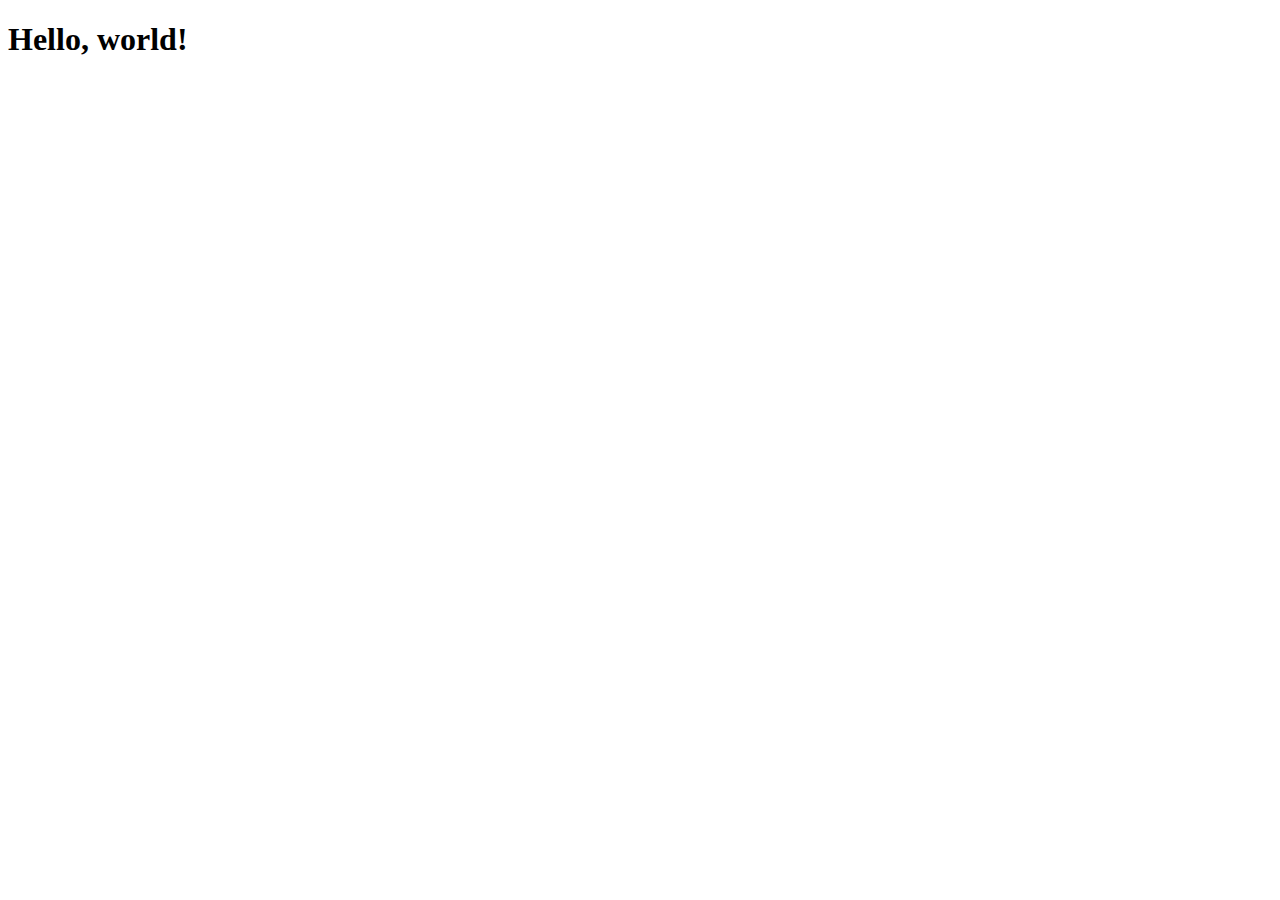
==== index.html @ 22ec5ab8 "primer comentario" ====
<!doctype html>
<html lang="en">

<head>
    <meta charset="utf-8">
    <meta name="viewport" content="width=device-width, initial-scale=1">
    <title>Bootstrap demo</title>
    <link href="https://cdn.jsdelivr.net/npm/bootstrap@5.2.0/dist/css/bootstrap.min.css" rel="stylesheet"
        integrity="sha384-gH2yIJqKdNHPEq0n4Mqa/HGKIhSkIHeL5AyhkYV8i59U5AR6csBvApHHNl/vI1Bx" crossorigin="anonymous">
</head>

<body>
    <h1>Hello, world!</h1>


    <!-- JS final del Body -->
    <script src="https://cdn.jsdelivr.net/npm/bootstrap@5.2.0/dist/js/bootstrap.bundle.min.js"
        integrity="sha384-A3rJD856KowSb7dwlZdYEkO39Gagi7vIsF0jrRAoQmDKKtQBHUuLZ9AsSv4jD4Xa"
        crossorigin="anonymous"></script>
</body>

</html>
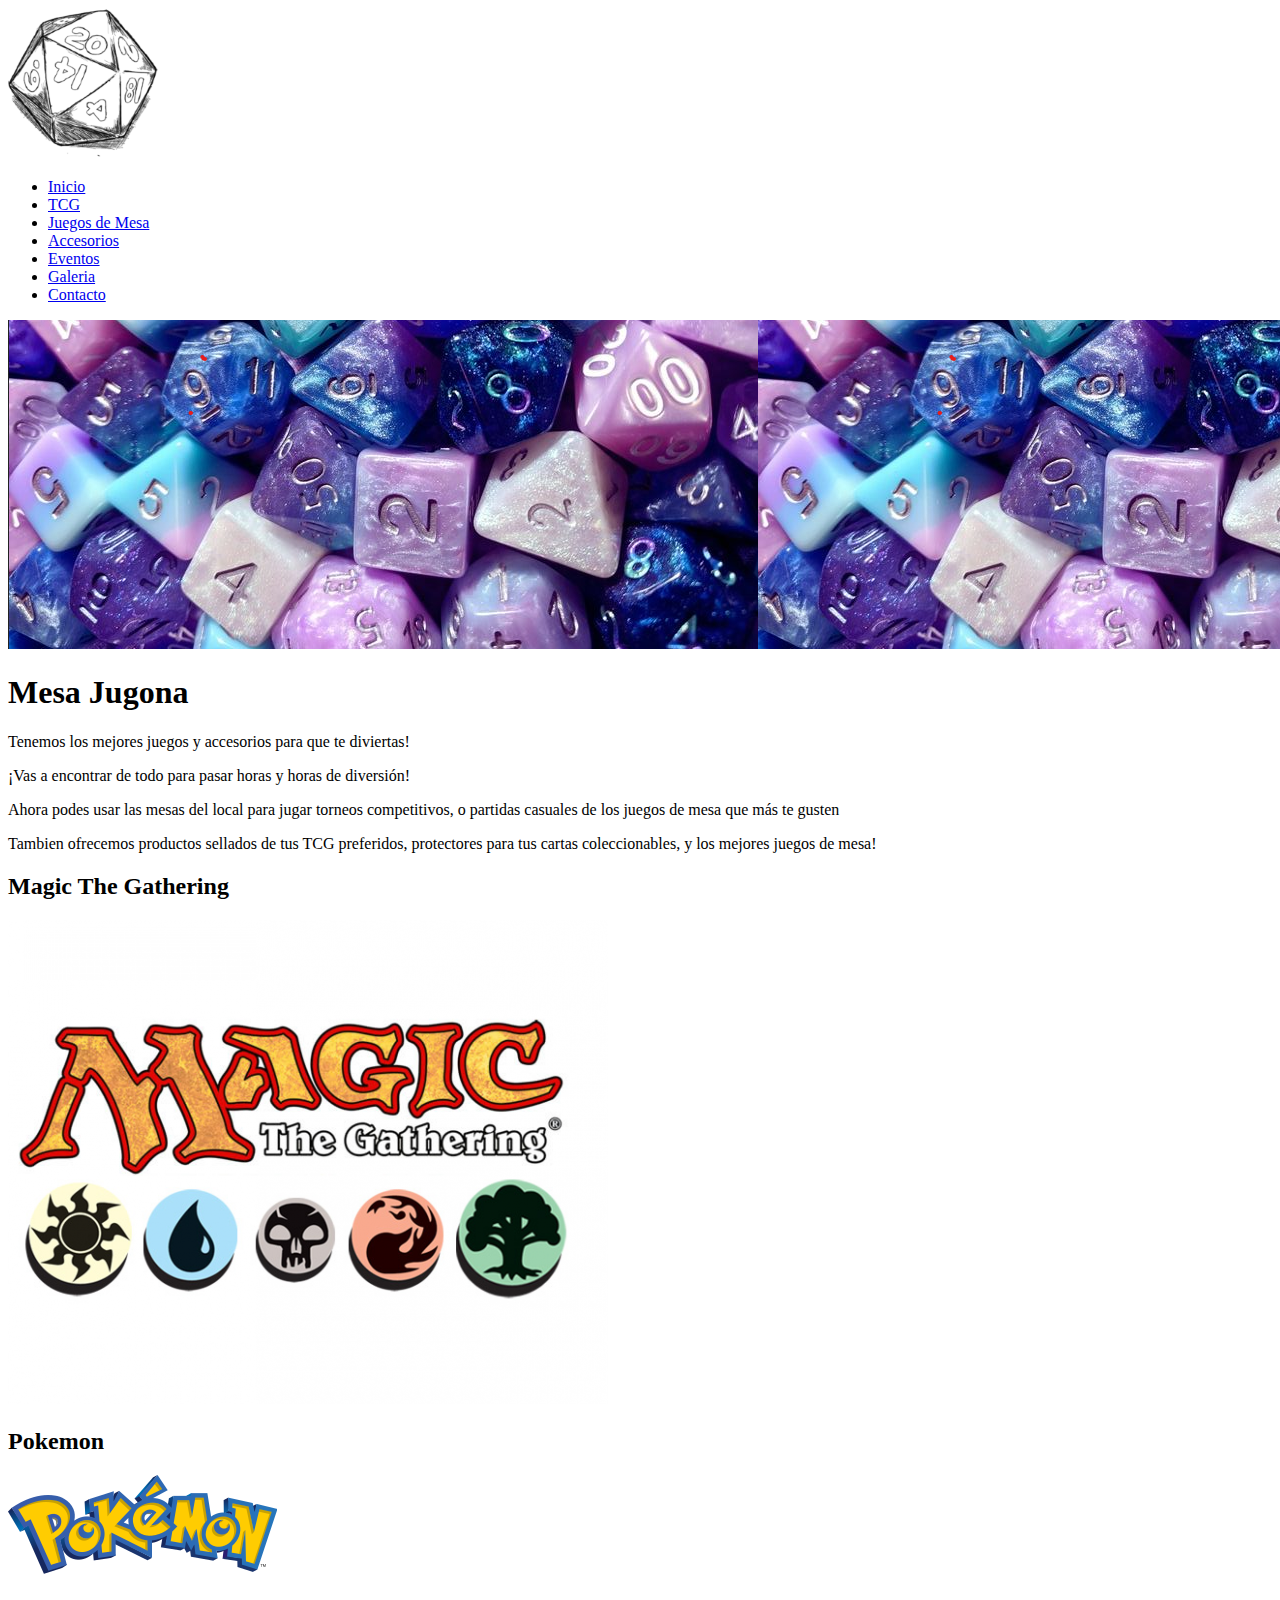
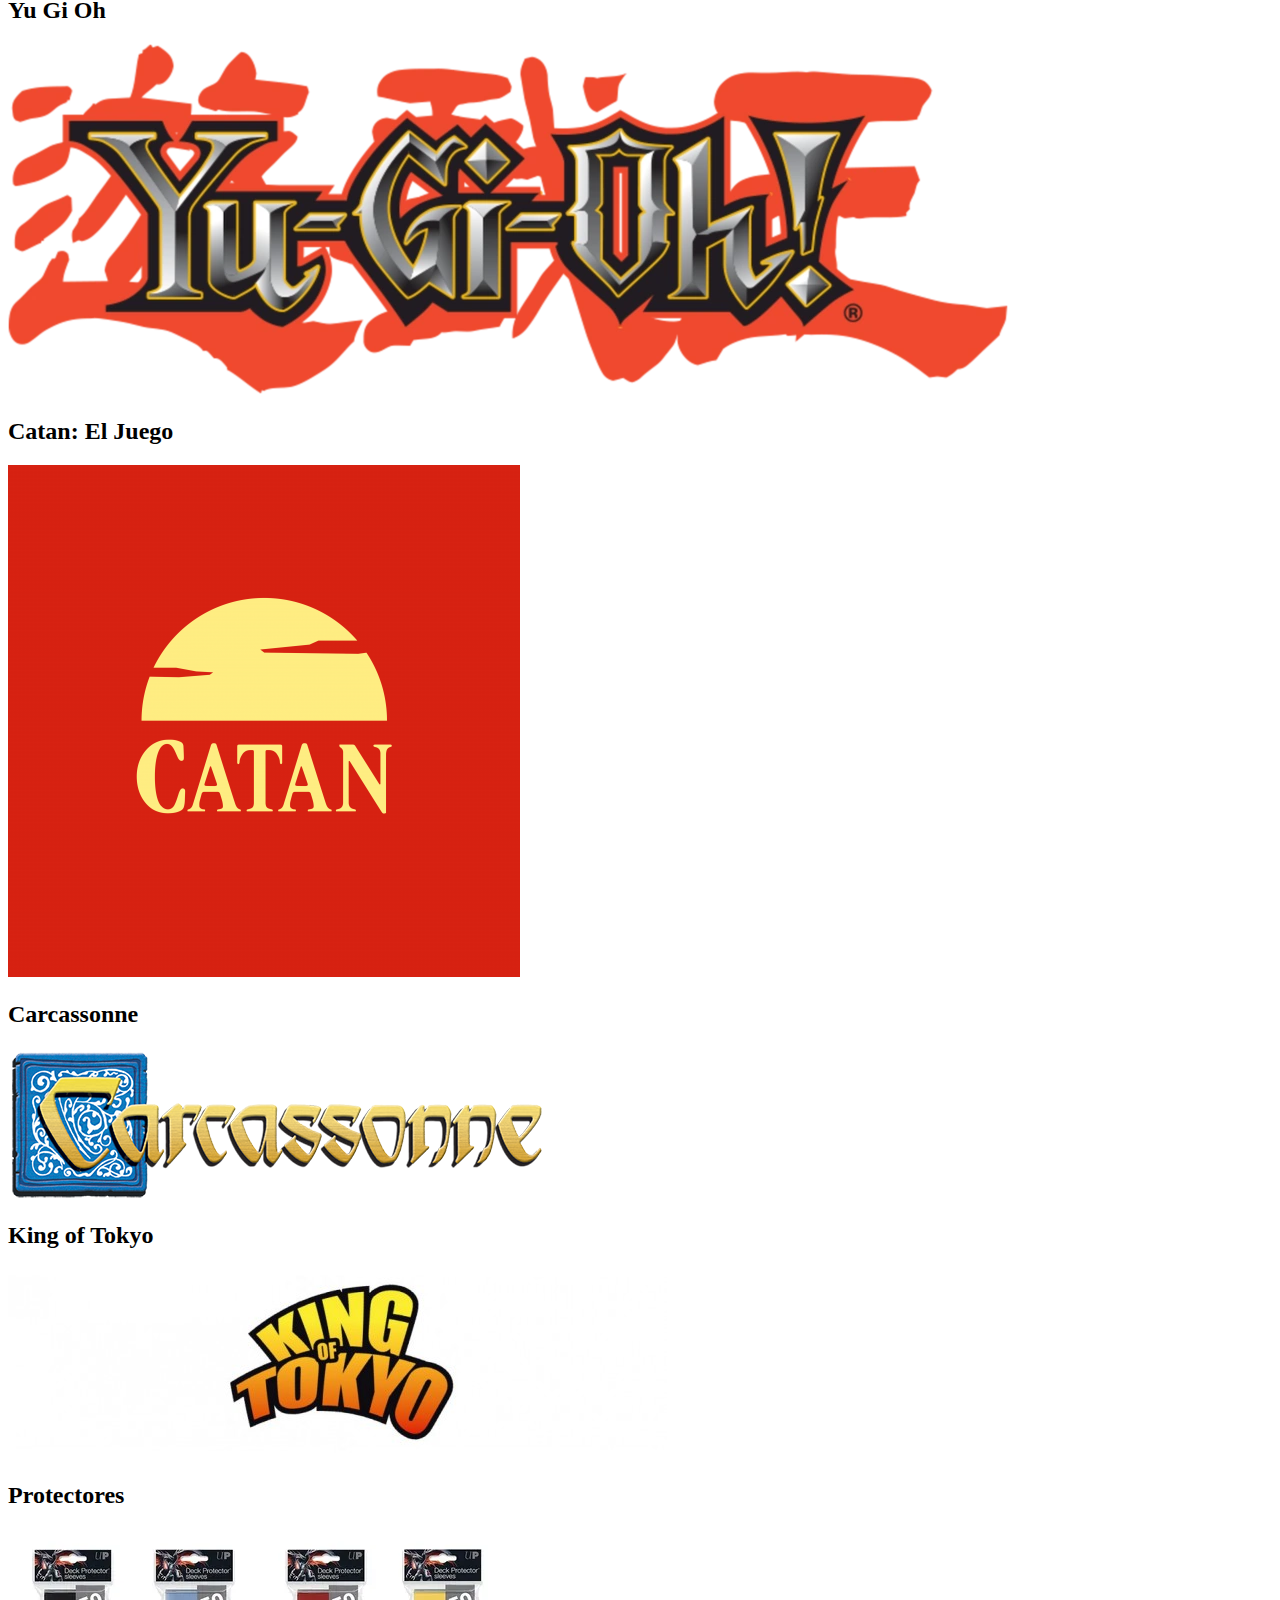
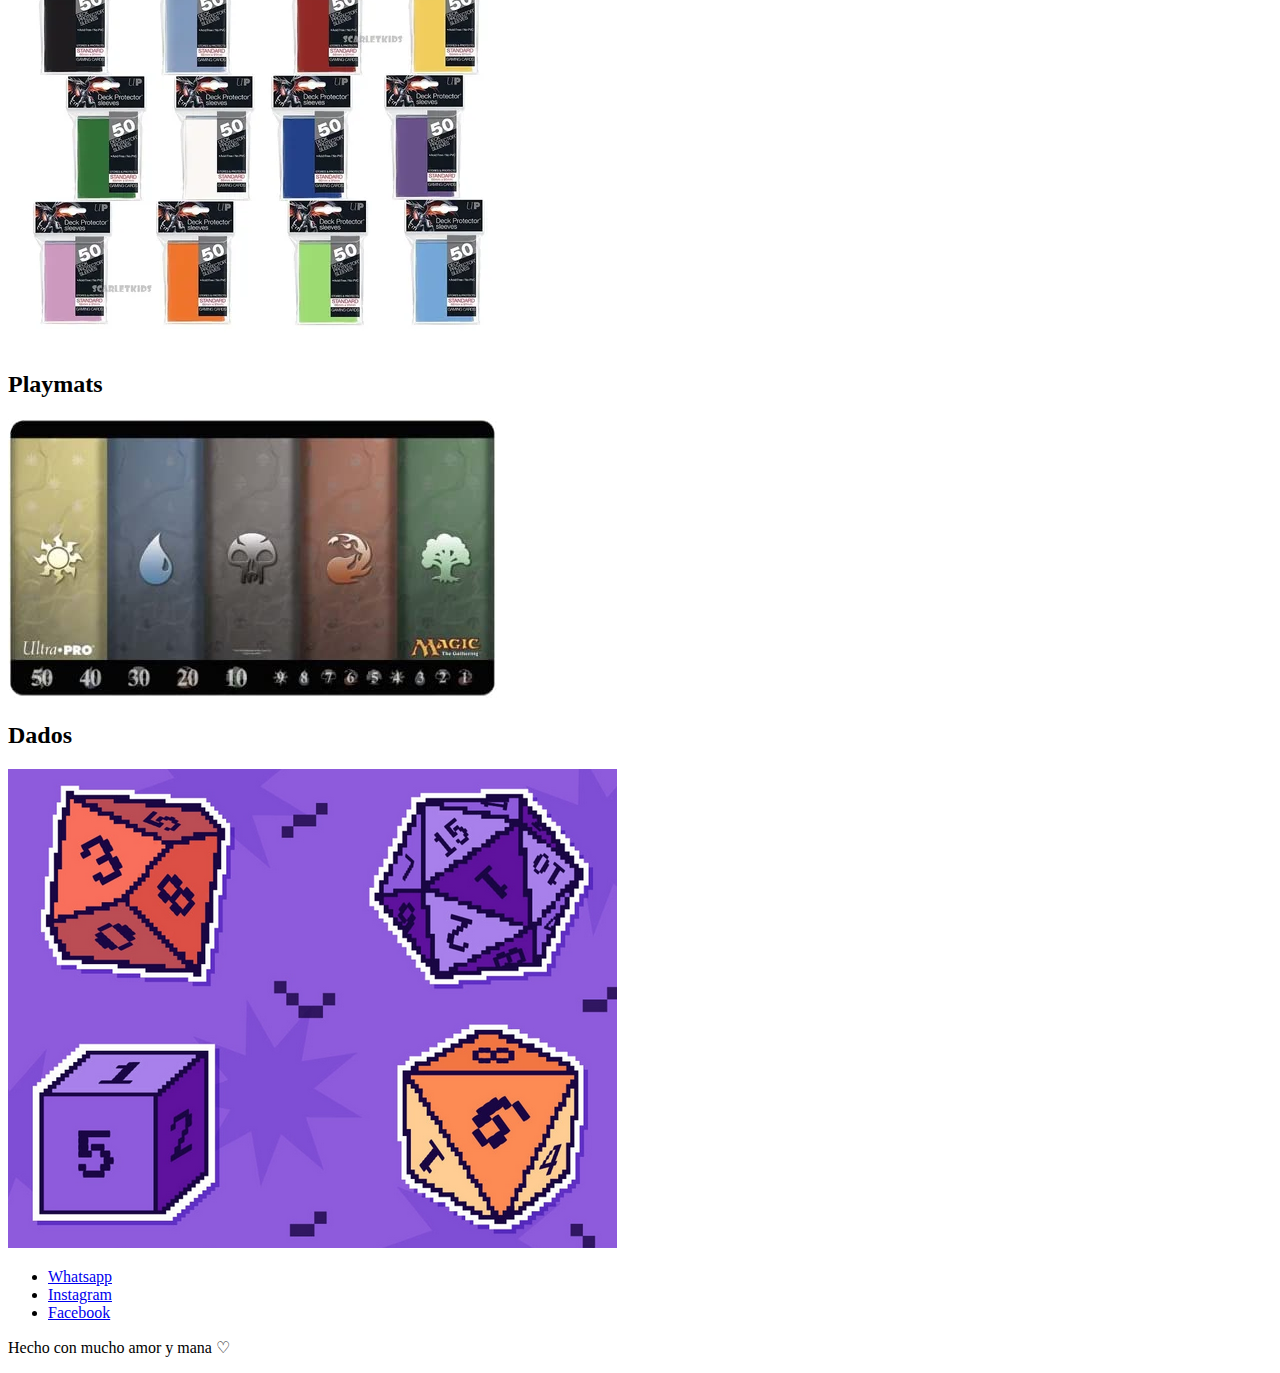
==== commit 80c21d38: "cargando contenido a los html, previo a linkear css + bootstrap" ====
--- a/index.html
+++ b/index.html
@@ -10,8 +10,91 @@
 </head>
 
 <body>
-    <h1>Hello, world!</h1>
+    <!-- header (se repite en los demas html) -->
+    <header class="header">
+        <a href="./index.html"><img src="./img/dados_logo.png" alt="Imagen Logo"></a>
+        <nav>
+            <ul>
+                <li><a href="./index.html">Inicio</a></li>
+                <li><a href="./pages/tcg.html">TCG</a></li>
+                <li><a href="./pages/juegosDeMesa.html">Juegos de Mesa</a></li>
+                <li><a href="./pages/accesorios.html">Accesorios</a></li>
+                <li><a href="./pages/eventos.html">Eventos</a></li>
+                <li><a href="./pages/galeria.html">Galeria</a></li>
+                <li><a href="./pages/contacto.html">Contacto</a></li>
+            </ul>
+        </nav>
+    </header>
 
+    <!-- main (cambiar main de cada html para poder personalizarlos) -->
+    <main class="mainIndex">
+        <div class="banner">
+            <img src="./img/baner2.png" alt="Banner Grande">
+        </div>
+        <h1 class="tituloUno animate__animated animate__rubberBand">Mesa Jugona</h1>
+        <section class="parrafoInfo">
+            <p>Tenemos los mejores juegos y accesorios para que te diviertas!</p>
+            <p>¡Vas a encontrar de todo para pasar horas y horas de diversión!</p>
+            <p>Ahora podes usar las mesas del local para jugar torneos competitivos, o partidas casuales de los
+                juegos
+                de mesa
+                que más te gusten</p>
+            <p>Tambien ofrecemos productos sellados de tus TCG preferidos, protectores para tus cartas
+                coleccionables, y
+                los mejores juegos de mesa!</p>
+        </section>
+        <section class="contenidoMesa">
+            <!-- <h2 class="tituloDos">Trading Card Games</h2> -->
+            <div>
+                <h2 class="tituloDos"> Magic The Gathering </h2>
+                <img class="imgMesa" src="./img/mtg_logo2.png" alt="MTG Logo">
+            </div>
+            <div>
+                <h2 class="tituloDos"> Pokemon </h2>
+                <img class="imgMesa" src="./img/pokemon_logo.png" alt="Pokemon Logo">
+            </div>
+            <div>
+                <h2 class="tituloDos">Yu Gi Oh</h2>
+                <img class="imgMesa" src="./img/yugioh_logo.png" alt="YuGiOh Logo">
+            </div>
+            <!-- <h2 class="tituloDos">Juegos de Mesa</h2> -->
+            <div>
+                <h2 class="tituloDos">Catan: El Juego</h2>
+                <img class="imgMesa" src="./img/catan_logo.png" alt="Catan Logo">
+            </div>
+            <div>
+                <h2 class="tituloDos">Carcassonne</h2>
+                <img class="imgMesa" src="./img/carcassonne_logo.png" alt="Carcassonne Logo">
+            </div>
+            <div>
+                <h2 class="tituloDos">King of Tokyo</h2>
+                <img class="imgMesa" src="./img/koft_logo1.png" alt="KofT Logo">
+            </div>
+            <!-- <h2 class="tituloDos">Accesorios</h2> -->
+            <div>
+                <h2 class="tituloDos">Protectores</h2>
+                <img class="imgMesa" src="./img/protectores_ultrapro_img.png" alt="protectores">
+            </div>
+            <div>
+                <h2 class="tituloDos">Playmats</h2>
+                <img class="imgMesa" src="./img/playmat1.png" alt="playmats">
+            </div>
+            <div>
+                <h2 class="tituloDos">Dados</h2>
+                <img class="imgMesa" src="./img/dados2.png" alt="dados">
+            </div>
+        </section>
+    </main>
+
+    <!-- footer -->
+    <footer class="footer">
+        <ul>
+            <li><a href="#">Whatsapp</a></li>
+            <li><a href="#">Instagram</a></li>
+            <li><a href="#">Facebook</a></li>
+        </ul>
+        <p class="footerPar">Hecho con mucho amor y mana ♡</p>
+    </footer>
 
     <!-- JS final del Body -->
     <script src="https://cdn.jsdelivr.net/npm/bootstrap@5.2.0/dist/js/bootstrap.bundle.min.js"
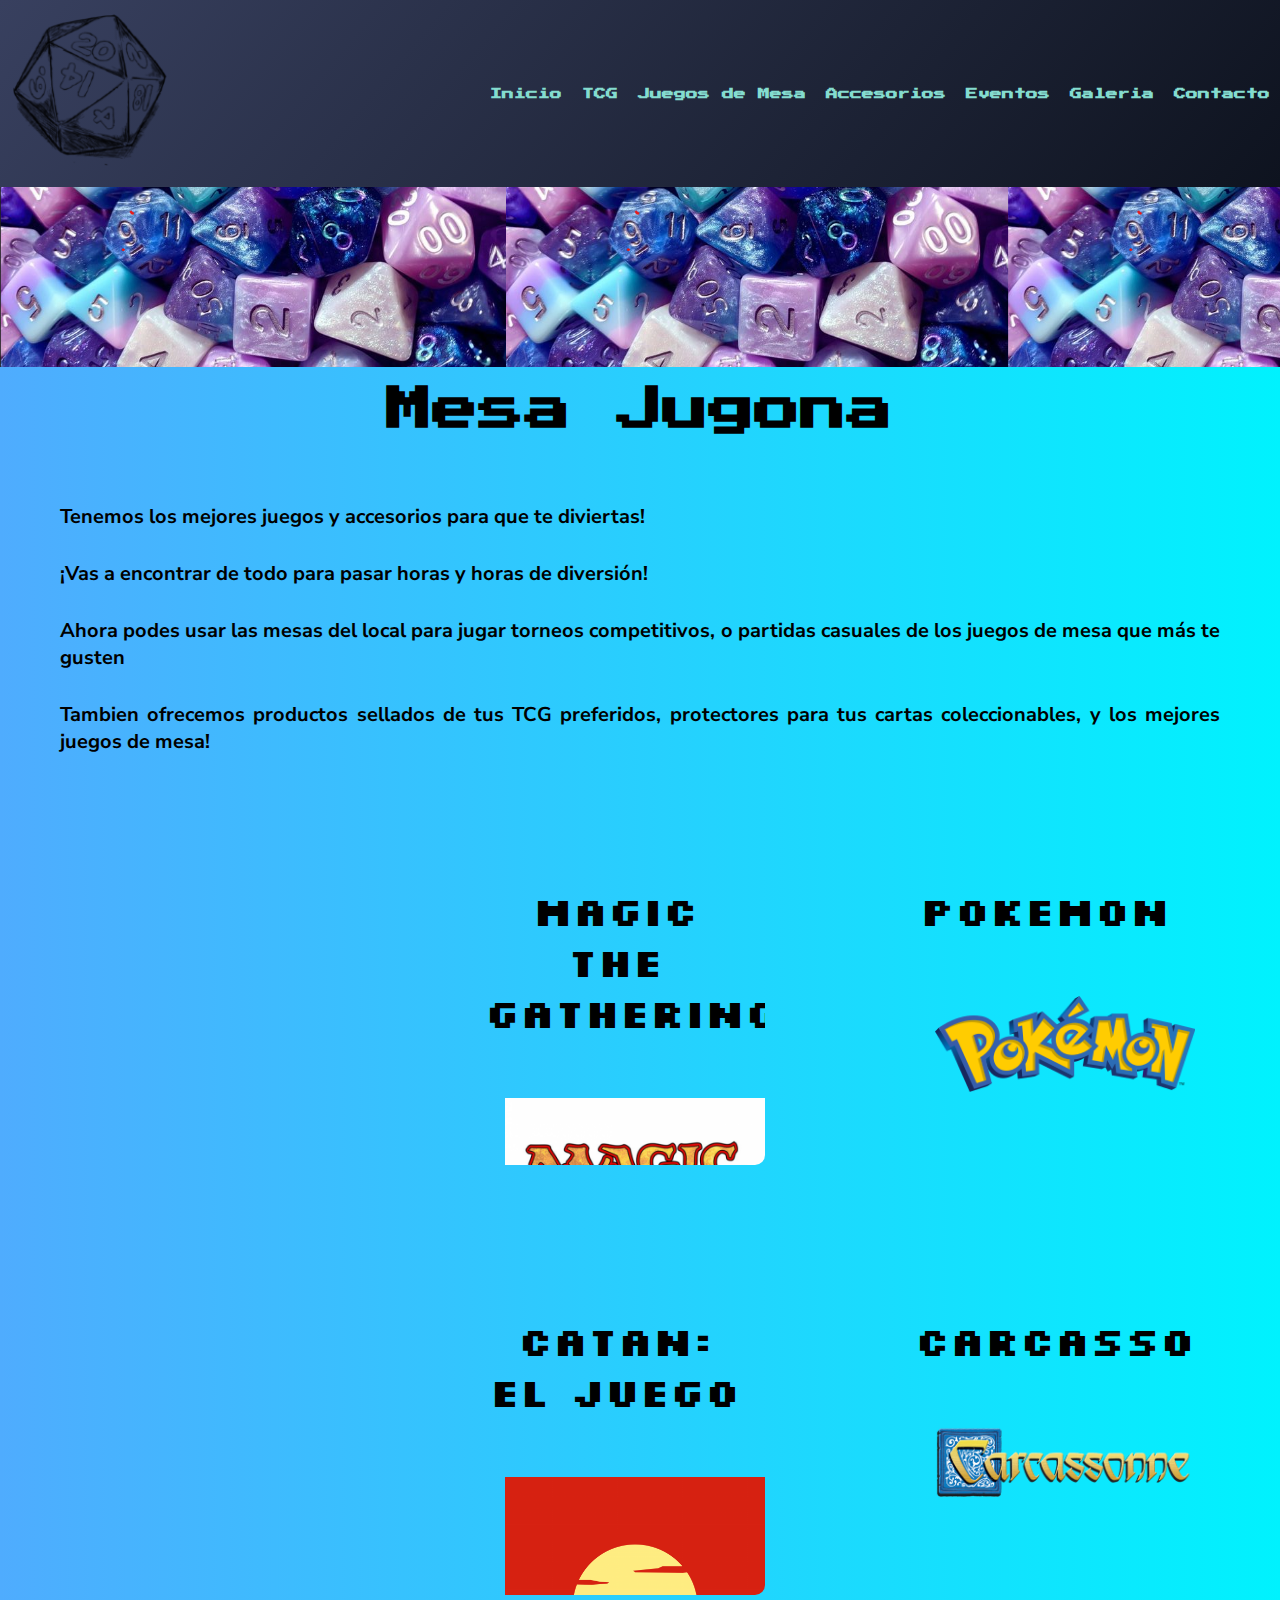
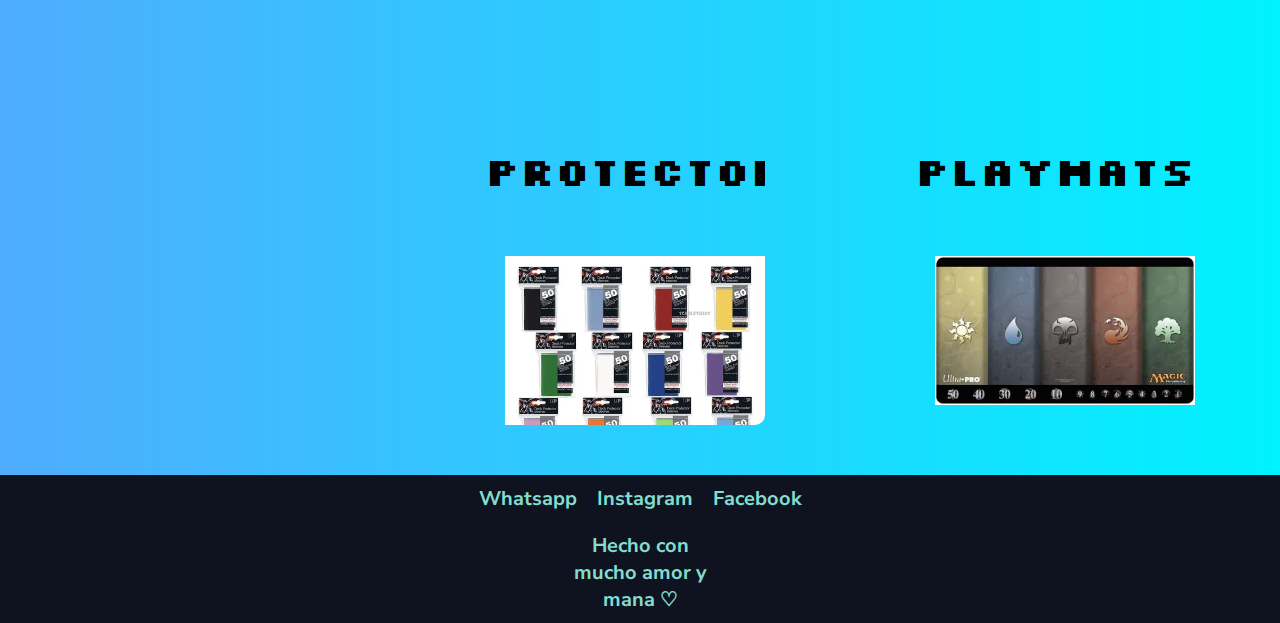
==== commit f8bfc6bf: "correcion links html + linkeo css" ====
--- a/index.html
+++ b/index.html
@@ -7,6 +7,7 @@
     <title>Bootstrap demo</title>
     <link href="https://cdn.jsdelivr.net/npm/bootstrap@5.2.0/dist/css/bootstrap.min.css" rel="stylesheet"
         integrity="sha384-gH2yIJqKdNHPEq0n4Mqa/HGKIhSkIHeL5AyhkYV8i59U5AR6csBvApHHNl/vI1Bx" crossorigin="anonymous">
+    <link rel="stylesheet" href="./css/style.css">
 </head>
 
 <body>
--- a/css/style.css
+++ b/css/style.css
@@ -0,0 +1,273 @@
+@import url('https://fonts.googleapis.com/css2?family=Nunito+Sans:wght@200&family=Press+Start+2P&family=Roboto&family=Silkscreen&display=swap');
+/* font-family: 'Nunito Sans', sans-serif;
+font-family: 'Roboto', sans-serif;
+font-family: 'Press Start 2P', cursive;
+font-family: 'Silkscreen', cursive; */
+
+/* Paleta de Colores
+--rich-black-fogra-29: #0e131fff;
+--middle-blue-green: #84dccfff;
+--uranian-blue: #a6d9f7ff;
+--slate-gray: #6b717eff;
+--independence: #38405fff; */
+
+/* Mobile Last / Reseteo */
+* {
+  margin: 0;
+  padding: 0;
+  box-sizing: border-box;
+}
+
+/* Header (logo + navbar + footer) */
+.header {
+  background: linear-gradient(130deg, #38405fff 0%, #0e131fff 100%);
+  display: flex;
+  justify-content: space-between;
+  align-items: center;
+  /* animation-name: headerColor;
+  animation-duration: 5s;
+  animation-iteration-count: infinite;
+  animation-delay: 2s; */
+}
+.header img {
+  width: 180px;
+  padding: 20px;
+  /* transform: translate(90px, 10px); */
+}
+.header img:hover {
+  transform: scale(1.1, 1.1);
+}
+.header ul {
+  font-family: 'Press Start 2P';
+  font-size: 12px;
+  color: #6b717eff;
+  list-style: none;
+  display: flex;
+}
+
+.header li,
+.footer li {
+  margin: 10px;
+}
+
+.header a,
+.footer a {
+  color: #84dccf;
+  text-decoration: none;
+}
+
+.header a:hover,
+.footer a:hover {
+  color: #38405fff;
+  font-weight: bold;
+}
+
+/* Footer */
+.footer {
+  background-color: #0e131fff;
+}
+.footer ul {
+  display: flex;
+  list-style: none;
+  width: 180px;
+  margin: 0 auto;
+  justify-content: center;
+}
+.footer p {
+  width: 180px;
+  margin: 0 auto;
+  color: #84dccf;
+  text-align: center;
+  justify-content: center;
+}
+
+/* Presets */
+body {
+  font-family: 'Nunito Sans', sans-serif;
+  font-size: 20px;
+  font-weight: bolder;
+  background-color: #a6d9f7;
+}
+main {
+  min-height: 90vh;
+  background-image: linear-gradient(to right, #4facfe 0%, #00f2fe 100%);
+}
+p {
+  margin: 10px;
+  padding: 10px;
+  text-align: justify;
+  justify-content: center;
+}
+a {
+  text-decoration: none;
+}
+
+.tituloUno {
+  font-family: 'Press Start 2P';
+  text-align: center;
+  font-size: 46px;
+  font-weight: bold;
+  margin: 10px;
+  padding: 10px;
+}
+.tituloUno:hover {
+  transform: skew(-12deg);
+}
+.tituloDos {
+  font-family: 'Silkscreen', cursive;
+  text-align: center;
+  font-size: 40px;
+  font-weight: bold;
+  margin: 10px;
+  padding: 10px;
+}
+.tituloDos:hover {
+  transform: skew(-12deg);
+}
+.tituloTres {
+  font-family: 'Silkscreen', cursive;
+  text-align: center;
+  font-size: 30px;
+  font-style: oblique;
+  font-weight: bold;
+  margin: 10px;
+  padding: 10px;
+}
+.imgMesa {
+  max-width: 300px;
+  margin: 20px;
+  padding: 20px;
+}
+.formularioMesa form {
+  display: flex;
+  align-items: flex-start;
+  margin: 10px;
+  padding: 20px;
+  flex-direction: column;
+}
+input:focus {
+  border-radius: 10px;
+  background-color: #d7dde9;
+  transition: .5s;
+}
+.infoMesa {
+  display: flex;
+  align-items: flex-start;
+  margin: 0 auto;
+  padding: 30px;
+  flex-direction: column;
+}
+
+
+/* Banner */
+.banner {
+  max-height: 180px;
+  overflow: hidden;
+}
+.banner img {
+  max-width: 100vw;
+}
+
+.mainIndex .contenidoMesa {
+    justify-content: space-around;
+}
+.parrafoInfo {
+  margin: 20px;
+  padding: 20px;
+  text-align: justify;
+}
+
+/* Grid Index */
+.contenidoMesa {
+  max-width: 450px;
+  margin: 0 auto;
+  display: grid;
+  grid-template-columns: repeat(3, 1fr);
+  grid-template-rows: repeat(3, 1fr);
+  /* align-items: center;
+  justify-items: center; */
+  text-align: center;
+  justify-content: space-around;
+  column-gap: 30px;
+  row-gap: 30px;
+}
+.contenidoMesa div {
+  margin: 50px;
+  width: 300px;
+  height: 300px;
+  overflow: hidden;
+  border-radius: 10px;
+}
+.contenidoMesa img {
+  max-width: 300px;
+}
+
+/* GRID Galeria */
+.gridGaleria {
+  max-width: 450px;
+  margin: 0 auto;
+  display: grid;
+  grid-template-columns: repeat(3, 1fr);
+  align-items: center;
+  justify-items: center;
+  justify-content: center;
+  column-gap: 15px;
+  row-gap: 15px;
+}
+.gridGaleria div {
+  width: 300px;
+  height: 300px;
+  overflow: hidden;
+  border-radius: 10px;
+}
+.gridGaleria img {
+  max-width: 300px;
+}
+ 
+/* KEYFRAMES */
+@keyframes headerColor {
+  0% {
+    background-image: #a3b0e4;
+    transition: 1s;
+  }
+  50% {
+    background-image: #7c3ba1;
+    transition: 1s;
+  }
+  100% {
+    background-image: #8c1ef3;
+    transition: 1s;
+  }
+}
+
+/* MEDIA QUERYS (siempre al final) */
+@media (max-width: 850px) {
+  .contenidoMesa {
+    grid-template-columns: repeat(2, 1fr);
+  }
+  .gridGaleria {
+    grid-template-columns: repeat(2, 1fr);
+  }
+}
+
+@media (max-width: 680px) {
+  .header {
+    flex-direction: column;
+  }
+  .contenidoMesa {
+    grid-template-columns: repeat(1, 1fr);
+  }
+  .gridGaleria {
+    grid-template-columns: repeat(1, 1fr);
+  }
+  .mapaMesa {
+    display: none;
+  }
+  .footer ul {
+    width: 180px;
+  }
+
+  form {
+    display: none;
+  }
+}
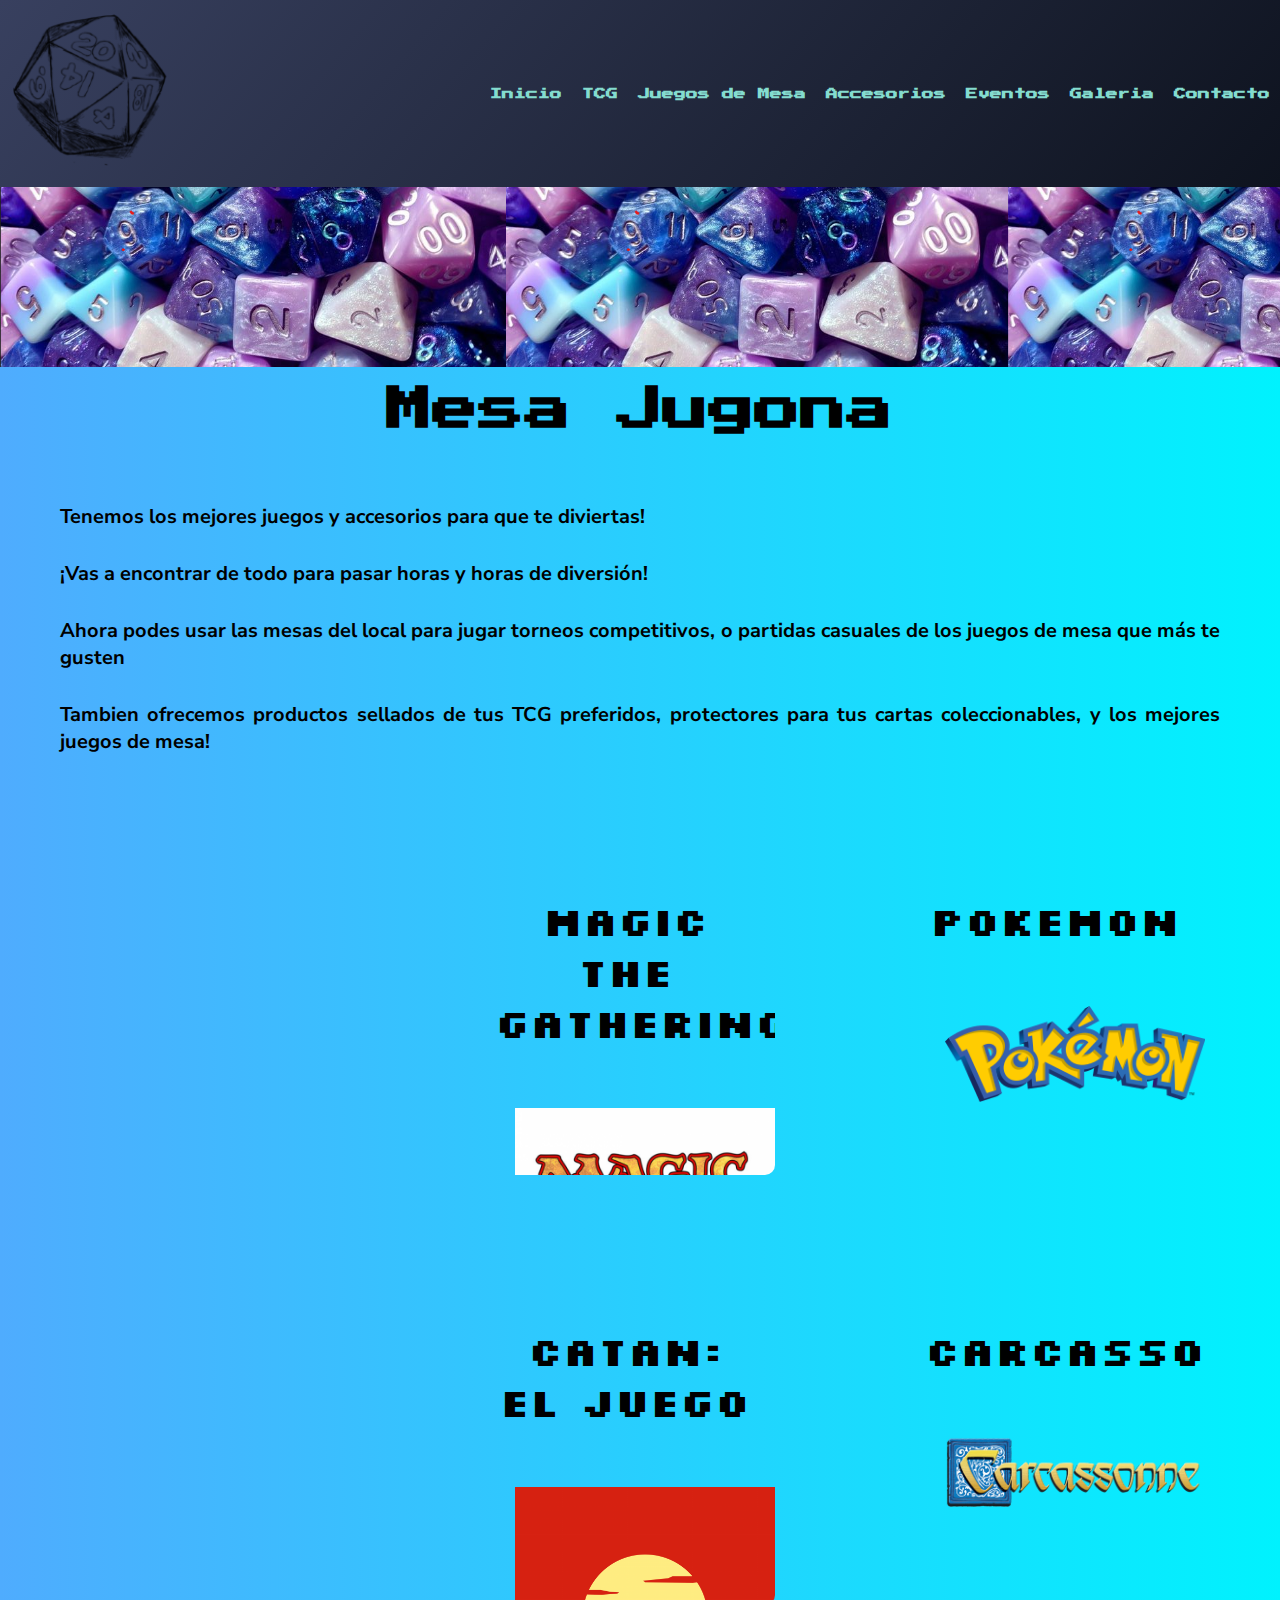
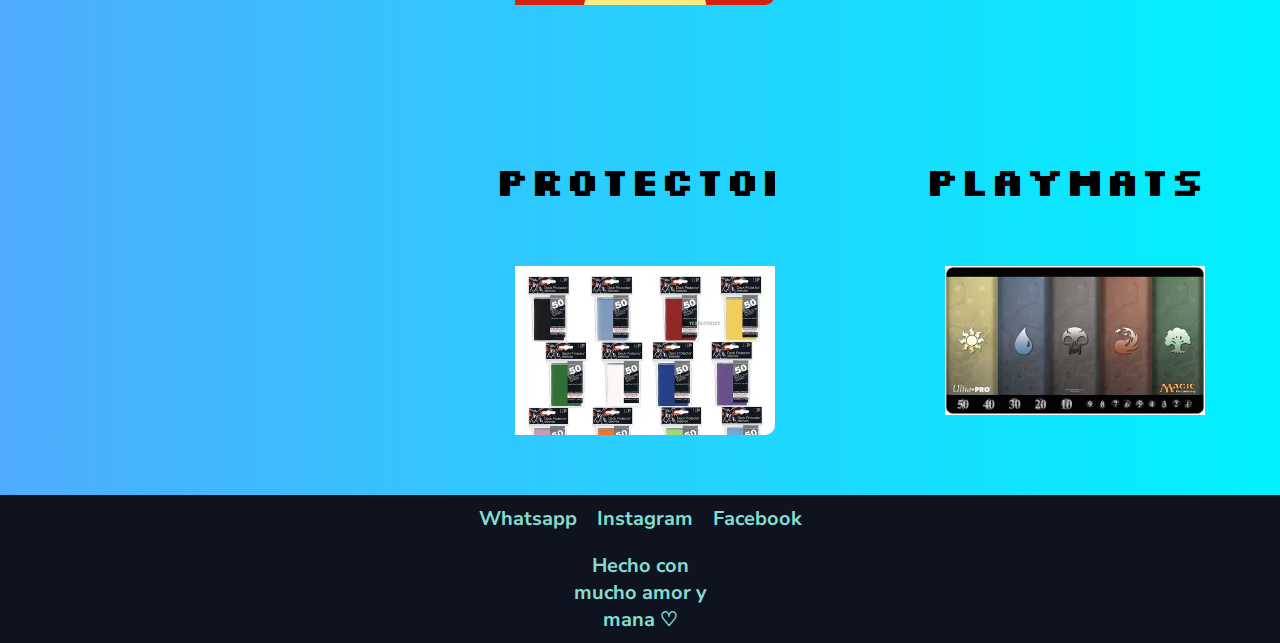
==== commit 8e87f6d9: "sumando algunos bootstraps" ====
--- a/index.html
+++ b/index.html
@@ -14,7 +14,7 @@
     <!-- header (se repite en los demas html) -->
     <header class="header">
         <a href="./index.html"><img src="./img/dados_logo.png" alt="Imagen Logo"></a>
-        <nav>
+        <nav class="navbar">
             <ul>
                 <li><a href="./index.html">Inicio</a></li>
                 <li><a href="./pages/tcg.html">TCG</a></li>
--- a/css/style.css
+++ b/css/style.css
@@ -92,11 +92,17 @@
   min-height: 90vh;
   background-image: linear-gradient(to right, #4facfe 0%, #00f2fe 100%);
 }
+section {
+  margin: 10px;
+  padding: 10px;
+  text-align: justify;
+  justify-content: center;
+}
 p {
   margin: 10px;
   padding: 10px;
-  text-align: justify;
-  justify-content: center;
+  /* text-align: justify;
+  justify-content: center; */
 }
 a {
   text-decoration: none;
@@ -223,6 +229,21 @@
 .gridGaleria img {
   max-width: 300px;
 }
+
+.gridbst {
+  border: solid black 3px;
+}
+
+.spanEventos {
+  margin: 10px;
+  padding: 10px;
+  border: solid black 3px;
+}
+
+.contactoAccordion {
+  margin: 10px;
+  padding: 10px;
+}
  
 /* KEYFRAMES */
 @keyframes headerColor {
@@ -241,7 +262,9 @@
 }
 
 /* MEDIA QUERYS (siempre al final) */
-@media (max-width: 850px) {
+
+/* class:"col-xs-2 col-md-3 col-lg-4" */
+@media (max-width: 768px) {
   .contenidoMesa {
     grid-template-columns: repeat(2, 1fr);
   }
@@ -250,7 +273,7 @@
   }
 }
 
-@media (max-width: 680px) {
+@media (max-width: 576px) {
   .header {
     flex-direction: column;
   }
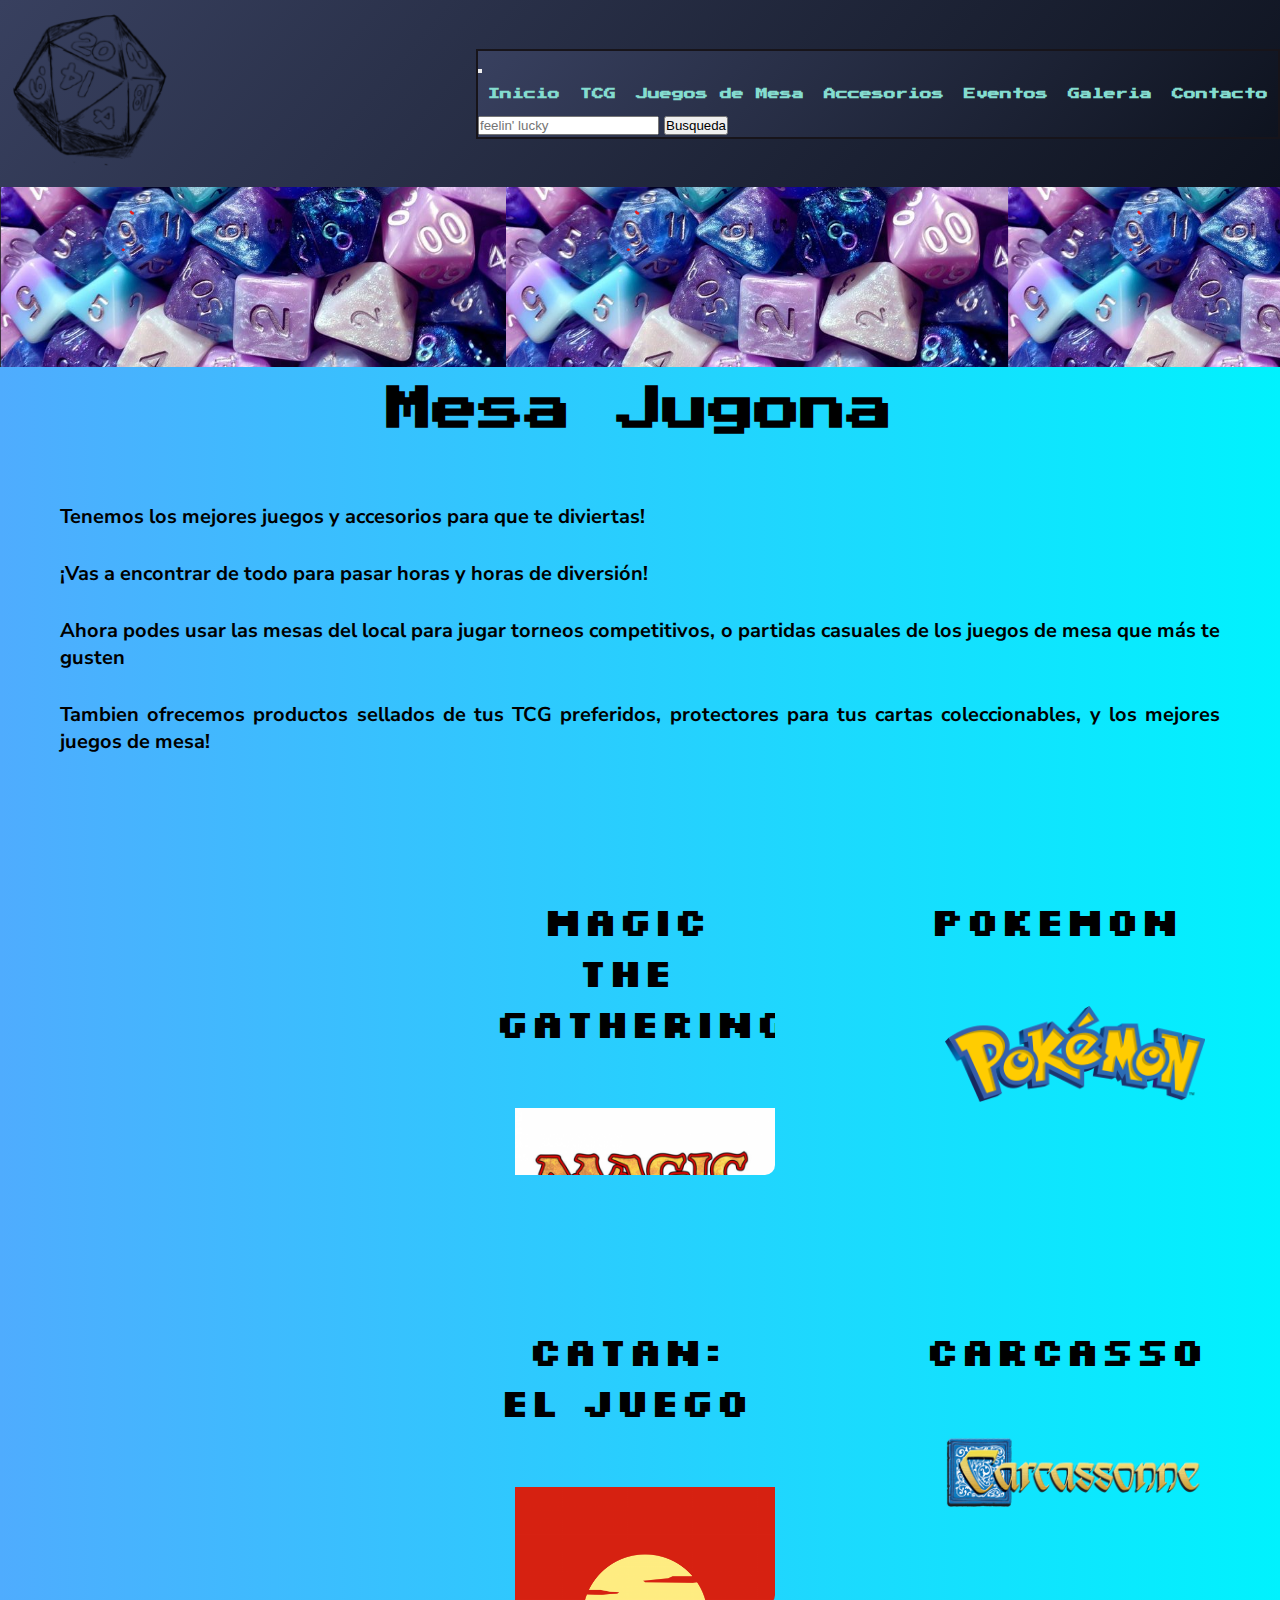
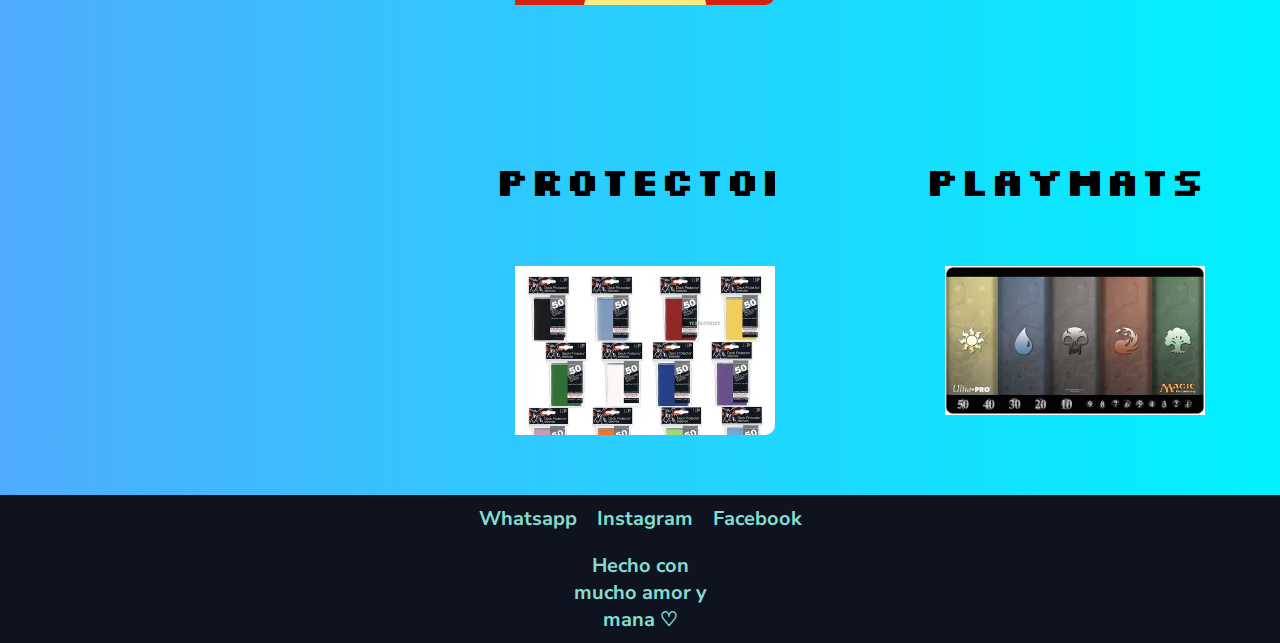
==== commit 3ec00f9f: "cambiando navbar" ====
--- a/index.html
+++ b/index.html
@@ -14,7 +14,43 @@
     <!-- header (se repite en los demas html) -->
     <header class="header">
         <a href="./index.html"><img src="./img/dados_logo.png" alt="Imagen Logo"></a>
-        <nav class="navbar">
+        <nav class="navbar navbar-expand-md bg-light navbarMesa">
+            <div class="container-fluid">
+              <button class="navbar-toggler" type="button" data-bs-toggle="collapse" data-bs-target="#navbarSupportedContent" aria-controls="navbarSupportedContent" aria-expanded="false" aria-label="Toggle navigation">
+                <span class="navbar-toggler-icon"></span>
+              </button>
+              <div class="collapse navbar-collapse" id="navbarSupportedContent">
+                <ul class="navbar-nav me-auto mb-2 mb-lg-0">
+                  <li class="nav-item">
+                    <a class="nav-link active" aria-current="page" href="./index.html">Inicio</a>
+                  </li>
+                  <li class="nav-item">
+                    <a class="nav-link" href="./pages/tcg.html">TCG</a>
+                  </li>
+                  <li class="nav-item">
+                    <a class="nav-link" href="./pages/juegosDeMesa.html">Juegos de Mesa</a>
+                  </li>
+                  <li class="nav-item">
+                    <a class="nav-link" href="./pages/accesorios.html">Accesorios</a>
+                  </li>
+                  <li class="nav-item">
+                    <a class="nav-link" href="./pages/eventos.html">Eventos</a>
+                  </li>
+                  <li class="nav-item">
+                    <a class="nav-link" href="./pages/galeria.html">Galeria</a>
+                  </li>
+                  <li class="nav-item">
+                    <a class="nav-link" href="./pages/contacto.html">Contacto</a>
+                  </li>
+                </ul>
+                <form class="d-flex" role="search">
+                  <input class="form-control me-2" type="search" placeholder="feelin' lucky" aria-label="Busqueda">
+                  <button class="btn btn-outline-success" type="submit">Busqueda</button>
+                </form>
+              </div>
+            </div>
+          </nav>
+        <!-- <nav class="navbar">
             <ul>
                 <li><a href="./index.html">Inicio</a></li>
                 <li><a href="./pages/tcg.html">TCG</a></li>
@@ -24,7 +60,7 @@
                 <li><a href="./pages/galeria.html">Galeria</a></li>
                 <li><a href="./pages/contacto.html">Contacto</a></li>
             </ul>
-        </nav>
+        </nav> -->
     </header>
 
     <!-- main (cambiar main de cada html para poder personalizarlos) -->
--- a/css/style.css
+++ b/css/style.css
@@ -244,6 +244,11 @@
   margin: 10px;
   padding: 10px;
 }
+.navbarMesa {
+  border: solid 2px #17141a;
+  background: linear-gradient(130deg, #38405fff 0%, #0e131fff 100%) !important;
+}
+
  
 /* KEYFRAMES */
 @keyframes headerColor {
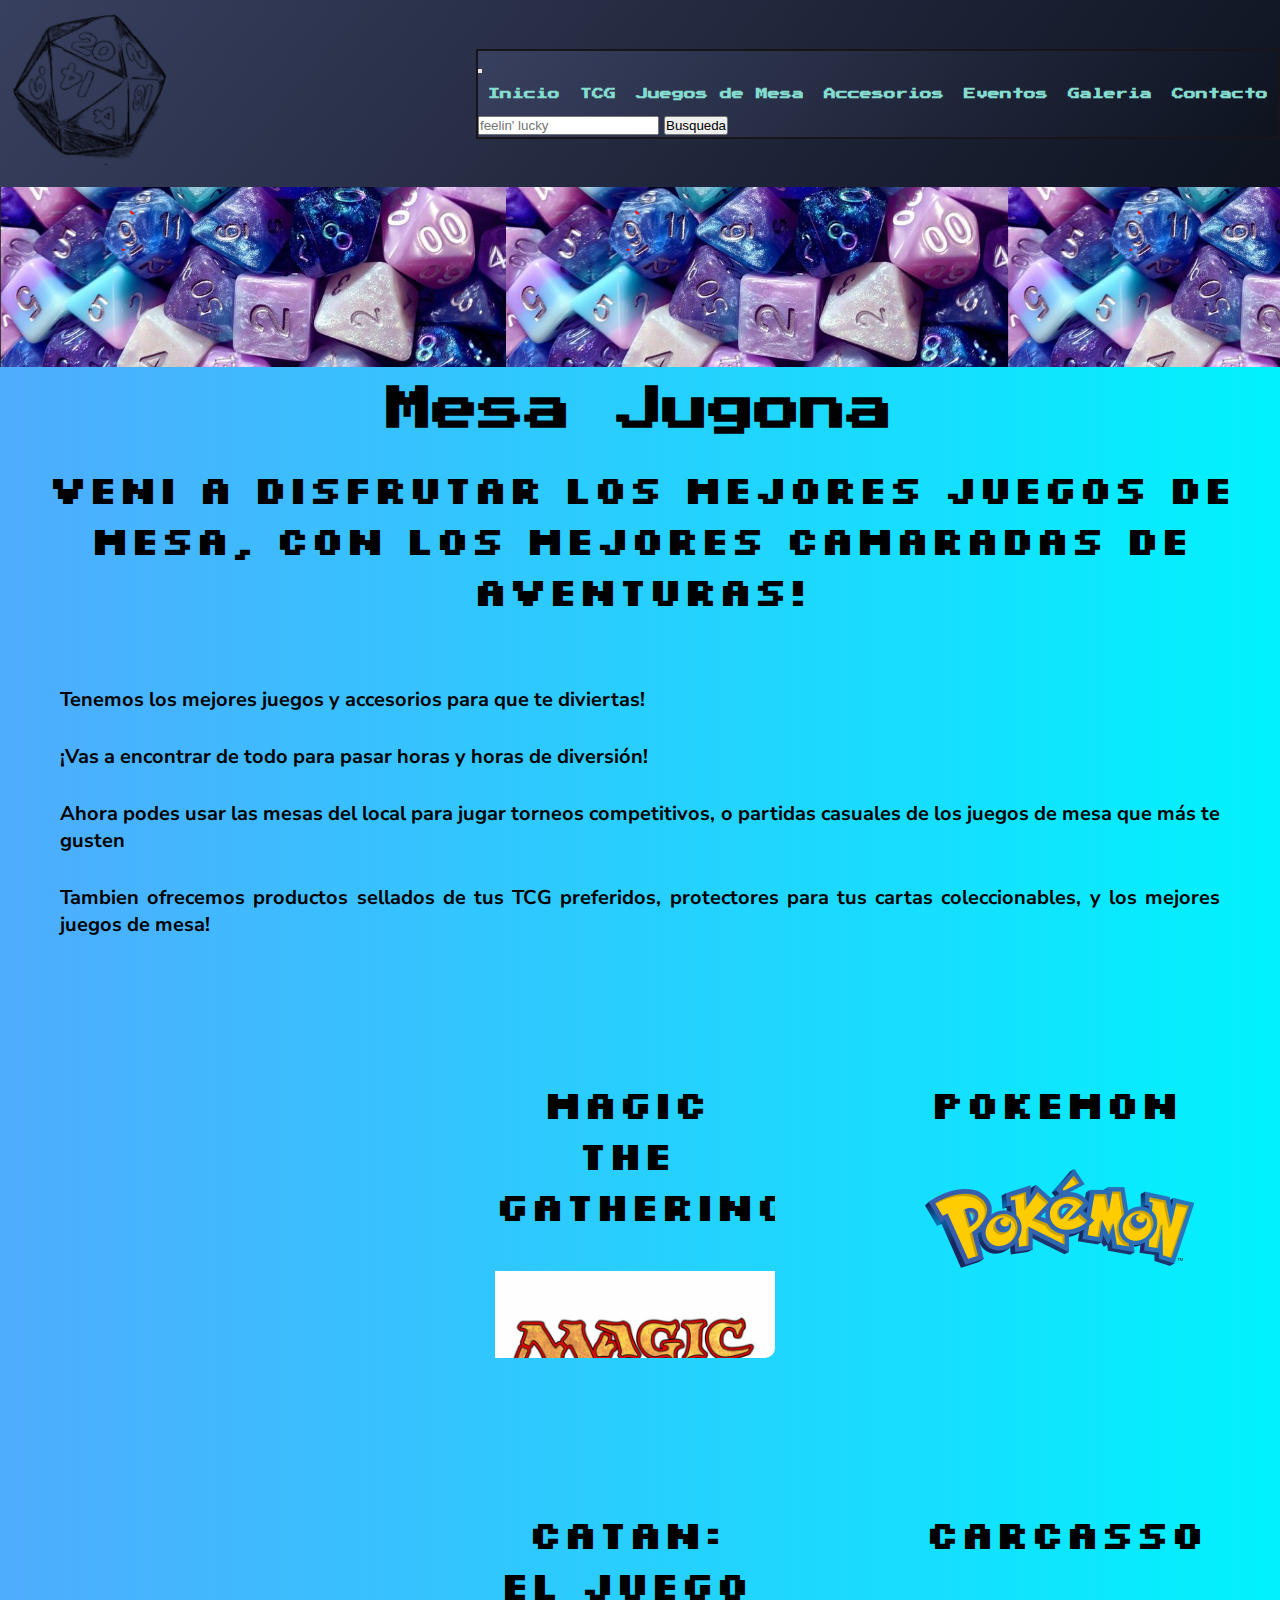
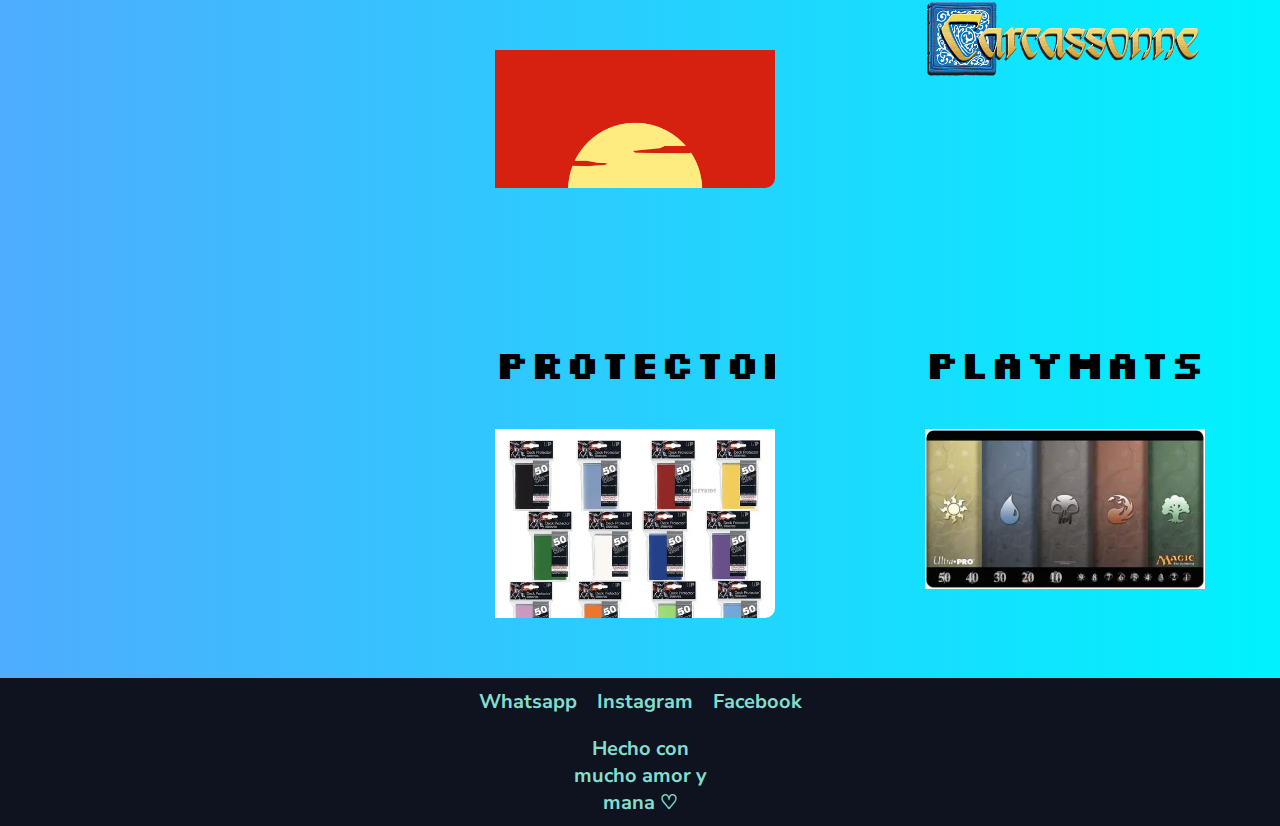
==== commit 308086bd: "probando tabla eventos" ====
--- a/index.html
+++ b/index.html
@@ -69,7 +69,8 @@
             <img src="./img/baner2.png" alt="Banner Grande">
         </div>
         <h1 class="tituloUno animate__animated animate__rubberBand">Mesa Jugona</h1>
-        <section class="parrafoInfo">
+        <h2 class="tituloDos animate__animated animate__rubberBand">Veni a disfrutar los mejores juegos de mesa, con los mejores camaradas de aventuras!</h2>
+        <section class="parrafoInfo text-center">
             <p>Tenemos los mejores juegos y accesorios para que te diviertas!</p>
             <p>¡Vas a encontrar de todo para pasar horas y horas de diversión!</p>
             <p>Ahora podes usar las mesas del local para jugar torneos competitivos, o partidas casuales de los
@@ -80,45 +81,45 @@
                 coleccionables, y
                 los mejores juegos de mesa!</p>
         </section>
-        <section class="contenidoMesa">
+        <section class="contenidoMesa grid text-center">
             <!-- <h2 class="tituloDos">Trading Card Games</h2> -->
             <div>
                 <h2 class="tituloDos"> Magic The Gathering </h2>
-                <img class="imgMesa" src="./img/mtg_logo2.png" alt="MTG Logo">
+                <img class="imgMesa img-fluid rounded mx-auto d-block" src="./img/mtg_logo2.png" alt="MTG Logo">
             </div>
             <div>
                 <h2 class="tituloDos"> Pokemon </h2>
-                <img class="imgMesa" src="./img/pokemon_logo.png" alt="Pokemon Logo">
+                <img class="imgMesa img-fluid rounded mx-auto d-block" src="./img/pokemon_logo.png" alt="Pokemon Logo">
             </div>
             <div>
                 <h2 class="tituloDos">Yu Gi Oh</h2>
-                <img class="imgMesa" src="./img/yugioh_logo.png" alt="YuGiOh Logo">
+                <img class="imgMesa img-fluid rounded mx-auto d-block" src="./img/yugioh_logo.png" alt="YuGiOh Logo">
             </div>
             <!-- <h2 class="tituloDos">Juegos de Mesa</h2> -->
             <div>
                 <h2 class="tituloDos">Catan: El Juego</h2>
-                <img class="imgMesa" src="./img/catan_logo.png" alt="Catan Logo">
+                <img class="imgMesa img-fluid rounded mx-auto d-block" src="./img/catan_logo.png" alt="Catan Logo">
             </div>
             <div>
                 <h2 class="tituloDos">Carcassonne</h2>
-                <img class="imgMesa" src="./img/carcassonne_logo.png" alt="Carcassonne Logo">
+                <img class="imgMesa img-fluid rounded mx-auto d-block" src="./img/carcassonne_logo.png" alt="Carcassonne Logo">
             </div>
             <div>
                 <h2 class="tituloDos">King of Tokyo</h2>
-                <img class="imgMesa" src="./img/koft_logo1.png" alt="KofT Logo">
+                <img class="imgMesa img-fluid rounded mx-auto d-block" src="./img/koft_logo1.png" alt="KofT Logo">
             </div>
             <!-- <h2 class="tituloDos">Accesorios</h2> -->
             <div>
                 <h2 class="tituloDos">Protectores</h2>
-                <img class="imgMesa" src="./img/protectores_ultrapro_img.png" alt="protectores">
+                <img class="imgMesa img-fluid rounded mx-auto d-block" src="./img/protectores_ultrapro_img.png" alt="protectores">
             </div>
             <div>
                 <h2 class="tituloDos">Playmats</h2>
-                <img class="imgMesa" src="./img/playmat1.png" alt="playmats">
+                <img class="imgMesa img-fluid rounded mx-auto d-block" src="./img/playmat1.png" alt="playmats">
             </div>
             <div>
                 <h2 class="tituloDos">Dados</h2>
-                <img class="imgMesa" src="./img/dados2.png" alt="dados">
+                <img class="imgMesa img-fluid rounded mx-auto d-block" src="./img/dados2.png" alt="dados">
             </div>
         </section>
     </main>
--- a/css/style.css
+++ b/css/style.css
@@ -141,8 +141,8 @@
 }
 .imgMesa {
   max-width: 300px;
-  margin: 20px;
-  padding: 20px;
+  margin: 10px;
+  padding: 10px;
 }
 .formularioMesa form {
   display: flex;
@@ -239,6 +239,10 @@
   padding: 10px;
   border: solid black 3px;
 }
+.selectorContacto {
+  margin: 10px;
+  padding: 10px;
+}
 
 .contactoAccordion {
   margin: 10px;
